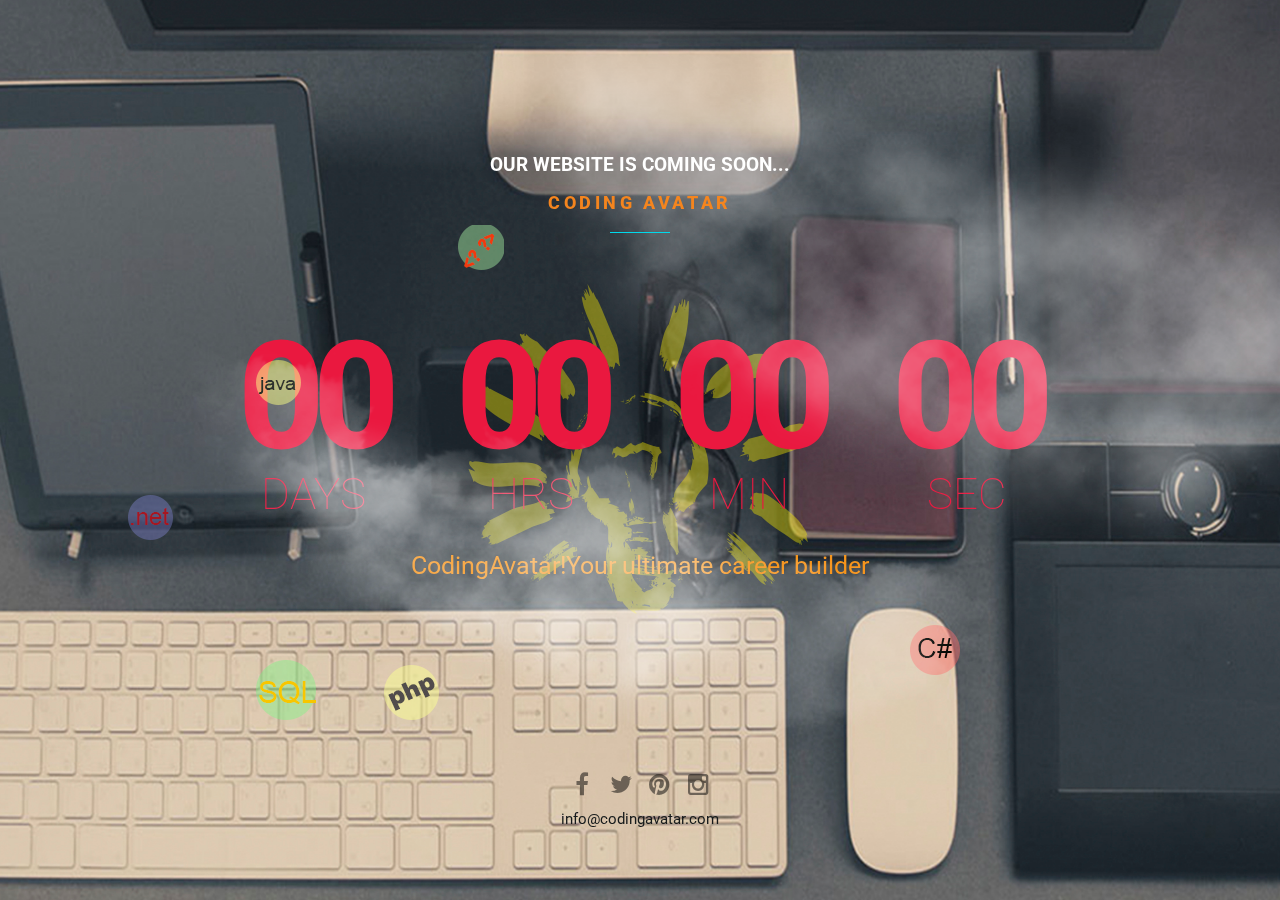
==== comming soon/index.html @ c929481c "init" ====
<!--[if IE 8 ]><html class="ie" xmlns="http://www.w3.org/1999/xhtml" xml:lang="en-US" lang="en-US"> <![endif]-->
<!--[if (gte IE 9)|!(IE)]><!-->
<!DOCTYPE html>
<html lang="en-US">
    <!--<![endif]-->

    <head>
        <meta charset="utf-8">
        <title>
            Welcome to codingavatar.com
        </title><!-- Behavioral Meta Data -->
        <meta content="yes" name="apple-mobile-web-app-capable">
        <meta content="width=device-width, initial-scale=1, maximum-scale=1, user-scalable=no" name="viewport"><!-- Core Meta Data -->
        <meta content="ThemeWagon" name="author">
        <meta content="The most spectacular coming soon template!" name="description">
        <meta content="Comming Soon, Responsive, Landing Page, One Page" name="keywords"><!-- Open Graph Meta Data -->
        <meta content="The most spectacular coming soon template!">
        <meta content="ThemeWagon">
        <meta content="ThemeWagon">
        <meta content="website">
        <meta content="index.html"><!-- Twitter Card Meta Data -->
        <meta content="summary" name="twitter:card">
        <meta content="@themewagon" name="twitter:site">
        <meta content="@themewagon" name="twitter:creator">
        <meta content="ThemeWagon" name="twitter:title">
        <meta content="Imminent - The most spectacular coming soon template!" name="twitter:description">

        <link href="favicon.png" rel="shortcut icon" type="image/png">

        <!--[if lt IE 9]>
            <script src="http://html5shim.googlecode.com/svn/trunk/html5.js"></script>
        <![endif]-->
        
        <!-- CSS -->
        <link href='http://fonts.googleapis.com/css?family=Roboto:400,100,900' rel='stylesheet' type='text/css'><!-- Styles -->
        <link href="css/loader.css" rel="stylesheet" type="text/css">
        <link href="css/normalize.css" rel="stylesheet" type="text/css">
        <link rel="stylesheet" href="css/font-awesome.min.css">
        <link href="css/style.css" rel="stylesheet" type="text/css">
        <!--[if lt IE 9]>
            <link rel="stylesheet" type="text/css" href="css/ie.css" />
        <![endif]-->
        <!-- Javascript -->

        <script src="js/jquery.js"></script>
    </head>
    <body>
        <div class="preloader">
            <div class="loading">
                <h2>
                    Loading...
                </h2>
                <span class="progress"></span>
            </div>
        </div>

        <div class="wrapper">
            <ul class="scene unselectable" data-friction-x="0.1" data-friction-y="0.1" data-scalar-x="25" data-scalar-y="15" id="scene">
                <li class="layer" data-depth="0.00">
                </li>
                <!-- BG -->

                <li class="layer" data-depth="0.10">
                    <div class="background">
                    </div>
                </li>

                <!-- Hero -->

                <li class="" data-depth="0.20">
                    <div class="title">
					 <h3 style="color:#FFF">OUR WEBSITE IS COMING SOON...</h3>
                        <h2 style="#C73C8F;">
                            Coding Avatar
                        </h2>
                        <span class="line"></span>
                    </div>
                </li>

                <li class="layer" data-depth="0.25">
                    <div class="sphere">
                        <img alt="sphere" src="images/sphere.png">
                    </div>
                </li>

                <li class="layer" data-depth="0.30">
                    <div class="hero">
                        <h1 id="countdown" style="colro:#000;">
                            CodingAvatar!Your ultimate  career builder   
                        </h1>

                        <p class="sub-title" style="colro:#000;">
                            CodingAvatar!Your ultimate  career builder  
                        </p>
                    </div>
                </li>
                <!-- Flakes -->

                <li class="layer" data-depth="0.40">
                    <div class="depth-1 flake1">
                        <img alt="flake" src="images/flakes/depth1/flakes1.png">
                    </div>

                    <div class="depth-1 flake2">
                        <img alt="flake" src="images/flakes/depth1/flakes2.png">
                    </div>

                    <div class="depth-1 flake3">
                        <img alt="flake" src="images/flakes/depth1/flakes3.png">
                    </div>

                    <div class="depth-1 flake4">
                        <img alt="flake" src="images/flakes/depth1/flakes4.png">
                    </div>
                </li>

                <li class="layer" data-depth="0.50">
                    <div class="depth-2 flake1">
                        <img alt="flake" src="images/flakes/depth2/flakes1.png">
                    </div>

                    <div class="depth-2 flake2">
                        <img alt="flake" src="images/flakes/depth2/flakes2.png">
                    </div>
                </li>

                <li class="layer" data-depth="0.60">
                    <div class="depth-3 flake1">
                        <img alt="flake" src="images/flakes/depth3/flakes1.png">
                    </div>

                    <div class="depth-3 flake2">
                        <img alt="flake" src="images/flakes/depth3/flakes2.png">
                    </div>

                    <div class="depth-3 flake3">
                        <img alt="flake" src="images/flakes/depth3/flakes3.png">
                    </div>

                    <div class="depth-3 flake4">
                        <img alt="flake" src="images/flakes/depth3/flakes4.png">
                    </div>
                </li>

                <li class="layer" data-depth="0.80">
                    <div class="depth-4">
                        <img alt="flake" src="images/flakes/depth4/flakes.png">
                    </div>
                </li>

                <li class="layer" data-depth="1.00">
                    <div class="depth-5">
                        <img alt="flake" src="images/flakes/depth5/flakes.png">
                    </div>
                </li>
                <!-- Contact -->

                <li class="layer" data-depth="0.20">
                    <div class="contact">
                        <ul class="icons">
                            <li>
                                <a class="behance" href="https://www.facebook.com/groups/inceptiondj.info/"><i class="fa fa-facebook"></i></a>
                            </li>

                            <li>
                                <a class="twitter" href="https://twitter.com/sazibpip"><i class="fa fa-twitter"></i></a>
                            </li>

                            <li>
                                <a class="dribbble" href="https://www.pinterest.com/digitalsazib_tk/"><i class="fa fa-pinterest"></i></a>
                            </li>
							
							<li>
                                <a class="dribbble" href="https://instagram.com/roktimsazib/"><i class="fa fa-instagram"></i></a>
                            </li>
                        </ul>
                        <a class="mail" href="mailto:info@codingavatar.com">info@codingavatar.com</a>
                    </div>
                </li>
            </ul>
        </div>

        <!-- Javascript -->
        <script src="js/plugins.js"></script> 
        <script src="js/jquery.countdown.min.js"></script> 
        <script src="js/main.js"></script>

    </body>
</html>
---- comming soon/css/loader.css ----
/* =Loader
-------------------------------------------------------------- */

.preloader {
	display: block;
    position: fixed;
    width: 100%;
    height: 100%;
    z-index: 9999;
    background: white;
    text-align: center;
}
.loading {
	overflow: hidden;
	position: absolute;
	top: 50%;
	margin-top: -12px;
	left: 50%;
	margin-left: -50px;
	width: 100px;
	height: 24px;
}

.progress {
	display: block;
	position: absolute;
	bottom: 0;
	overflow: hidden;
	width: 100px;
	height: 1px;
	left: -102px;
	background-color: #00d9ec;
	-webkit-animation: loader-anim 1s 0s infinite cubic-bezier(0.785, 0.135, 0.15, 0.86);
    -moz-animation: loader-anim 1s 0s infinite cubic-bezier(0.785, 0.135, 0.15, 0.86);
    animation: loader-anim 1s 0s infinite cubic-bezier(0.785, 0.135, 0.15, 0.86)
}

@-webkit-keyframes loader-anim {
    0% {
        left: -102px
    }

    100% {
        left: 102px
    }
}

@-moz-keyframes loader-anim {
    0% {
        left: -102px
    }

    100% {
        left: 102px
    }
}

@keyframes loader-anim {
    0% {
        left: -102px
    }

    100% {
        left: 102px
    }
}
---- comming soon/css/style.css ----
/*
Imminent - Coming Soon Template by codingavatar
Version: 1.0
Author: RoktimSazib
Author URI: http://www.codingavatar.com
*/


/* =Common Styles
-------------------------------------------------------------- */

*,
*:before,
*:after {
  -webkit-box-sizing: border-box;
  -moz-box-sizing: border-box;
  box-sizing: border-box;
}

html {
  -webkit-tap-highlight-color: rgba(0, 0, 0, 0);
}

input,
button,
select,
textarea {
  font-family: inherit;
  font-size: inherit;
  line-height: inherit;
}

img {
  vertical-align: middle;
  max-width: 100%;
  height: auto;
}

body {
	background: #fff;
	color: #F7951C;
	font-family: 'Roboto', sans-serif;
	-webkit-font-smoothing: antialiased;
	-webkit-text-size-adjust: 100%;
}

section { overflow: hidden; }
::selection { background: #F7951C; color: #fff; }
::-moz-selection { background: #F7951C; color: #fff; }


/* =Typography
-------------------------------------------------------------- */
h1, h2 { margin: 0; }

h1 {
	font-size: 80px;
	font-weight: 800;
	line-height: 80px;
	letter-spacing: -0.08em;
	color: #EA183F; 
}

h2 {
	font-size: 18px;
	font-weight: 800;
	line-height: 1em;
	letter-spacing: 0.2em;
	text-transform: uppercase;
	color: #F5851E;
}

#countdown div span {
	display:block;
	font-size: 50px;
	line-height: 50px;
	letter-spacing: initial;
	font-weight: 100;
	text-transform: uppercase;
}

#countdown div {
	display:inline-block;
    margin: 0 34px;
}

.sub-title {
	font-size: 18px;
	margin-top: 5px;
	margin-bottom: 0px;
}


/* =Content Styles
-------------------------------------------------------------- */

.wrapper {
  text-align: center;		
  position: absolute;
  overflow: hidden;
  display: table-cell;
  height: 100%;
  width: 100%;
  left: 0;
  top: 0;
}

.scene,
.layer {
  display: block;
  height: 100%;
  width: 100%;
  padding: 0;
  margin: 0;
}

.scene {
  position: relative;
  overflow: hidden;
}

.layer { position: absolute; }

.layer div {
  -webkit-transform: translate3d(0,0,0);
  -moz-transform: translate3d(0,0,0);
  transform: translate3d(0,0,0);
  -webkit-transform-style: preserve-3d;
  -moz-transform-style: preserve-3d;
  transform-style: preserve-3d;
  -webkit-backface-visibility: hidden;
  -moz-backface-visibility: hidden;
  backface-visibility: hidden;
}


/* Background */
.background {
  background: url(../images/background.jpg) no-repeat 50% 100%;
  bottom: -20px;
  background-size: cover;
  position: absolute;
  width: 110%;
  left: -5%;
  top: -5%;
}


.sphere img{
	-webkit-transform: scale(0.7);
	-moz-transform: scale(0.7);
	-ms-transform: scale(0.7,0.7);
	transform: scale(0.7);
}

/* Text */
.title {
	display: block;
	text-align: center;
	width: 100%;
	position: absolute;
	z-index: 2;
	top: 10%;
}

.line {
	display: block;
	margin: 0 auto;
	width: 60px;
	height: 1px;
	background: #00d9ec;
	margin-top: 10px;
}

.contact {
	display: block;
	width: 100%;
	position: absolute;
	z-index: 2;
	text-align: center;
	bottom: 5%;
}

.contact .icons {
	margin: 0;
	padding: 0;
	margin-bottom: 18px;
	text-align: center;
	list-style: none;
	list-style-type: none;
}

.contact .icons li {
	display: inline-block;
	margin-right: 10px;
}

.contact .icons li:last-of-type { margin-right: 0px; }

.contact .icons li a {
	display: block;
	width: 25px;
	height: 25px;
	opacity: .5;
	-webkit-transition: opacity 0.3s;
	-moz-transition: opacity 0.3s;
	transition: opacity 0.3s;
	color: black;
	font-size: 24px;
}


.contact .icons li a:hover {
	opacity: 1;
	-webkit-transition: opacity 0.3s;
	-moz-transition: opacity 0.3s;
	transition: opacity 0.3s;
}

.contact a.mail {
	text-decoration: none;
	color: #161a1b;
	padding-bottom: 8px;
	font-size: 15px;
}

.contact a.mail::after {
	position: absolute;
	top: 100%;
	left: 50%;
	width: 125px;
	margin-left: -60px;
	margin-top: 10px;
	height: 1px;
	background: #666666;
	content: '';
	opacity: 0;
	-webkit-transition: opacity 0.3s, -webkit-transform 0.3s;
	-moz-transition: opacity 0.3s, -moz-transform 0.3s;
	transition: opacity 0.3s, transform 0.3s;
	-webkit-transform: translateY(10px);
	-moz-transform: translateY(10px);
	transform: translateY(10px);
}

.contact a.mail:hover::after, .contact a.mail:focus::after {
	opacity: 1;
	-webkit-transform: translateY(0px);
	-moz-transform: translateY(0px);
	transform: translateY(0px);
}

/* Flakes Sizing */
.depth-5 img, .depth-4 img, .depth-3 img, .depth-2 img, .depth-1 img {
	-webkit-transform: scale(0.6);
	-moz-transform: scale(0.6);
	-ms-transform: scale(0.6,0.6);
	transform: scale(0.6);
}

/* Flakes Positioning */
.depth-5 {
	position: absolute;
	right: -100%;
	top: -24%;
}

.depth-4 {
	position: absolute;
	left: -10%;
	top: 37%;
 }

.depth-3.flake1 {
	display: none;
}

.depth-3.flake2 {
	position: absolute;
	right: 16%;
	bottom: 20%;
}

.depth-3.flake3 {
	position: absolute;
	left: 10%;
	bottom: 16%;
}

.depth-3.flake4 {
	display: none;
}

.depth-2.flake1 { 
	display: none;
}

.depth-2.flake2 {
	display: none;
}

.depth-1.flake1 {
	display: none;
}

.depth-1.flake2 { 
	position: absolute;
	right: 40%;
	top: 50%;
}

.depth-1.flake3 { 
	display: none;
}

.depth-1.flake4 { 
	position: absolute;
	right: 0;
	top: 0;
}


/* =Responsive Styles
-------------------------------------------------------------- */

/* Landscape Phone */
@media all and (min-width: 400px) {
	/* HERO */
	h1 { font-size: 40px; line-height: 40px; }
	#countdown div span {font-size: 24px; line-height: 34px;}
	.sub-title { font-size: ; line-height: ; margin-top: 10px; }
	/* TITLE & CONTACT */
	.title { top: 15%;}
	.contact .icons { margin-bottom: 0px; }
	/* SIZES */
	.sphere img{
		-webkit-transform: scale(0.6);
		-moz-transform: scale(0.6);
		-ms-transform: scale(0.6,0.6);
		transform: scale(0.6);
	}
	/* POSITIONING */
	.depth-5 {
		position: absolute;
		right: -50%;
		top: -50%;
	}

	.depth-4 {
		left: -4%;
		top: 20%;
	 }

	.depth-3.flake1 {
		display: none;
	}

	.depth-3.flake2 {
		position: absolute;
		right: 16%;
		bottom: 20%;
	}

	.depth-3.flake3 {
		position: absolute;
		left: 10%;
		bottom: 16%;
	}

	.depth-3.flake4 {
		display: none;
	}

	.depth-2.flake1 { 
		display: none;
	}

	.depth-2.flake2 {
		display: none;
	}

	.depth-1.flake1 {
		display: none;
	}

	.depth-1.flake2 { 
		position: absolute;
		right: 40%;
		top: 40%;
	}

	.depth-1.flake3 { 
		display: none;
	}

	.depth-1.flake4 { 
		position: absolute;
		right: 0;
		top: 0;
	}
}

/* Tablet Portrait */
@media all and (min-width: 700px) {
	/* HERO */
	h1 { font-size: 90px; line-height: 90px; }
	.sub-title { font-size: 20px; line-height: 20px; margin-top: 10px; }
	/* TITLE & CONTACT */
	.title { top: 18%;}
	.line { margin-top: 20px; }
	.contact { bottom: 10%; }
	.contact .icons { margin-bottom: 12px; }
	/* SIZES */
	.sphere img{
		-webkit-transform: scale(1);
		-moz-transform: scale(1);
		-ms-transform: scale(1,1);
		transform: scale(1);
	}
	.depth-5 img, .depth-4 img, .depth-3 img, .depth-2 img, .depth-1 img {
		-webkit-transform: scale(0.8);
		-moz-transform: scale(0.8);
		-ms-transform: scale(0.8,0.8);
		transform: scale(0.8);
	}
	/* POSITIONING */
	.depth-5 {
		right: -25%;
		top: 3%;
	}

	.depth-4 {
		left: -3%;
		top: 15%;
	 }

	.depth-3.flake1 {
		display: none;
	}

	.depth-3.flake2 {
		right: 25%;
		bottom: 25%;
	}

	.depth-3.flake3 {
		left: 20%;
		bottom: 20%;
	}

	.depth-3.flake4 {
		display: block;
		position: absolute;
		left: 10%;
		bottom: 40%;
	}

	.depth-2.flake1 {
		display: none;
	}

	.depth-2.flake2 {
		display: none;
	}

	.depth-1.flake1 {
		display: none;
	}

	.depth-1.flake2 { 
		display: block;
		left: 15%;
		top: 25%;
	}

	.depth-1.flake3 { 
		display: none;
	}

	.depth-1.flake4 { 
		display: none;
	}
	
}

@media all and (min-width: 900px) {
	/* HERO */
	h1 { font-size: 120px; line-height: 120px; }

	#countdown div span {font-size: 34px; line-height: 34px;}
	
	.sub-title { font-size: 20px; line-height: 20px; margin-top: 20px; }
	/* TITLE & CONTACT */
	.title { top: 15%;}
	.contact { bottom: 8%; }
	.contact .icons { margin-bottom: 12px; }
	/* SIZES */
	.sphere img{
		-webkit-transform: scale(1);
		-moz-transform: scale(1);
		-ms-transform: scale(1,1);
		transform: scale(1);
	}
	.depth-5 img, .depth-4 img, .depth-3 img, .depth-2 img, .depth-1 img {
		-webkit-transform: scale(0.8);
		-moz-transform: scale(0.8);
		-ms-transform: scale(0.8,0.8);
		transform: scale(0.8);
	}
	/* POSITIONING */
	.depth-5 {
		right: -25%;
		top: 3%;
	}

	.depth-4 {
		left: -3%;
		top: 15%;
	 }

	.depth-3.flake1 {
		display: none;
	}

	.depth-3.flake2 {
		right: 25%;
		bottom: 25%;
	}

	.depth-3.flake3 {
		left: 20%;
		bottom: 20%;
	}

	.depth-3.flake4 {
		display: block;
		position: absolute;
		left: 10%;
		bottom: 40%;
	}

	.depth-2.flake1 {
		display: none;
	}

	.depth-2.flake2 {
		display: none;
	}

	.depth-1.flake1 {
		display: none;
	}

	.depth-1.flake2 { 
		display: block;
		left: 15%;
		top: 25%;
	}

	.depth-1.flake3 { 
		display: none;
	}

	.depth-1.flake4 { 
		display: none;
	}
}

@media all and (min-width: 1200px) {
	/* HERO */
	h1 { font-size: 150px; line-height: 150px; }
	#countdown div span {font-size: 44px; line-height: 44px;}
	.sub-title { font-size: 25px; line-height: 25px; margin-top: 20px; }
	/* SIZES */
	.sphere img{
		-webkit-transform: scale(1);
		-moz-transform: scale(1);
		-ms-transform: scale(1,1);
		transform: scale(1);
	}
	.depth-5 img, .depth-4 img, .depth-3 img, .depth-2 img, .depth-1 img {
		-webkit-transform: scale(1);
		-moz-transform: scale(1);
		-ms-transform: scale(1,1);
		transform: scale(1);
	}
	/* POSITIONING */
	.depth-5 {
		right: -10%;
		top: -10%;
		-webkit-animation: wave 9s 0.1s infinite linear;
		-moz-animation: wave 9s 0.1s infinite linear;
		animation: wave 9s 0.1s infinite linear;
	}

	.depth-4 {
		left: -3%;
		top: 15%;
		-webkit-animation: wave 7s 0.1s infinite linear;
		-moz-animation: wave 7s 0.1s infinite linear;
		animation: wave 7s 0.1s infinite linear;
	 }


	.depth-3 {
		-webkit-animation: wave 6s 0.1s infinite linear;
		-moz-animation: wave 6s 0.1s infinite linear;
		animation: wave 6s 0.1s infinite linear;
	}

	.depth-3.flake1 {
		display: block;
		position: absolute;
		left: 20%;
		top: 40%;
	}

	.depth-3.flake2 {
		right: 25%;
		bottom: 25%;
	}

	.depth-3.flake3 {
		left: 20%;
		bottom: 20%;
	}

	.depth-3.flake4 {
		display: block;
		position: absolute;
		left: 10%;
		bottom: 40%;
	}

	.depth-2 {
		-webkit-animation: wave 5s 0.1s infinite linear;
		-moz-animation: wave 5s 0.1s infinite linear;
		animation: wave 5s 0.1s infinite linear;
	}

	.depth-2.flake1 { 
		display: block;
		position: absolute;
		right: 40%;
		top: 40%;
	}

	.depth-2.flake2 { 
		display: none;
	}

	.depth-1 {
		-webkit-animation: wave 4s 0.1s infinite linear;
		-moz-animation: wave 4s 0.1s infinite linear;
		animation: wave 4s 0.1s infinite linear;
	}

	.depth-1.flake1 {
		display: block;
		position: absolute;
		left: 30%;
		bottom: 20%;
	}

	.depth-1.flake2 { 
		display: block;
		left: 15%;
		top: 25%;
	}

	.depth-1.flake3 { 
		display: none;
	}

	.depth-1.flake4 { 
		display: none;
	}
}

@media all and (min-width: 1400px) {
	/* HERO */
	h1 { font-size: 160px; line-height: 160px; }
	.sub-title { font-size: 25px; line-height: 25px; margin-top: 20px; }
	/* POSITIONING */
	.depth-5 {
		right: -10%;
		top: -5%;
	}

	.depth-4 {
		left: -3%;
		top: 15%;
	 }

	.depth-3.flake1 {
		display: block;
		position: absolute;
		left: 20%;
		top: 40%;
	}

	.depth-3.flake2 {
		right: 25%;
		bottom: 25%;
	}

	.depth-3.flake3 {
		left: 40%;
		bottom: 20%;
	}

	.depth-3.flake4 {
		display: block;
		position: absolute;
		left: 10%;
		bottom: 40%;
	}

	.depth-2.flake1 { 
		display: block;
		position: absolute;
		right: 40%;
		top: 40%;
	}

	.depth-2.flake2 { 
		display: none;
	}

	.depth-1.flake1 {
		display: block;
		position: absolute;
		left: 30%;
		bottom: 30%;
	}

	.depth-1.flake2 { 
		display: block;
		left: 15%;
		top: 25%;
	}

	.depth-1.flake3 { 
		display: block;
		position: absolute;
		bottom: 20%;
		right: 40%;
	}

	.depth-1.flake4 { 
		display: block;
		right: 40%;
		top: 25%;
	}
}

@media all and (min-width: 1600px) {
	/* HERO */
	h1 { font-size: 180px; line-height: 180px; }
	#countdown div span {font-size: 54px; line-height: 54px;}
	.sub-title { font-size: 25px; line-height: 25px; margin-top: 25px; }
}


@media all and (min-width: 1920px) {
	/* HERO */
	h1 { font-size: 200px; line-height: 200px; }
	.sub-title { font-size: 30px; line-height: 30px; margin-top: 30px; }
	/* POSITIONING */
	.depth-5 {
		right: -10%;
		top: 5%;
	}

	.depth-4 {
		left: 3%;
		top: 15%;
	 }

	.depth-3.flake1 {
		display: block;
		position: absolute;
		left: 20%;
		top: 40%;
	}

	.depth-3.flake2 {
		right: 25%;
		bottom: 25%;
	}

	.depth-3.flake3 {
		left: 40%;
		bottom: 20%;
	}

	.depth-3.flake4 {
		display: block;
		position: absolute;
		left: 10%;
		bottom: 40%;
	}

	.depth-2.flake1 { 
		display: block;
		position: absolute;
		right: 40%;
		top: 40%;
	}

	.depth-2.flake2 { 
		display: none;
	}

	.depth-1.flake1 {
		display: block;
		position: absolute;
		left: 30%;
		bottom: 30%;
	}

	.depth-1.flake2 { 
		display: block;
		left: 20%;
		top: 30%;
	}

	.depth-1.flake3 { 
		display: block;
		position: absolute;
		bottom: 30%;
		right: 40%;
	}

	.depth-1.flake4 { 
		display: block;
		right: 40%;
		top: 25%;
	}
}

/* =Animation
-------------------------------------------------------------- */

@-webkit-keyframes wave {
  0% {
    -webkit-transform: rotateZ(0deg) translate3d(0,10%,0) rotateZ(0deg);
    -moz-transform: rotateZ(0deg) translate3d(0,10%,0) rotateZ(0deg);
    transform: rotateZ(0deg) translate3d(0,10%,0) rotateZ(0deg);
  }

  100% {
    -webkit-transform: rotateZ(360deg) translate3d(0,10%,0) rotateZ(-360deg);
    -moz-transform: rotateZ(360deg) translate3d(0,10%,0) rotateZ(-360deg);
    transform: rotateZ(360deg) translate3d(0,10%,0) rotateZ(-360deg);
  }
}

@-moz-keyframes wave {
  0% {
    -webkit-transform: rotateZ(0deg) translate3d(0,10%,0) rotateZ(0deg);
    -moz-transform: rotateZ(0deg) translate3d(0,10%,0) rotateZ(0deg);
    transform: rotateZ(0deg) translate3d(0,10%,0) rotateZ(0deg);
  }

  100% {
    -webkit-transform: rotateZ(360deg) translate3d(0,10%,0) rotateZ(-360deg);
    -moz-transform: rotateZ(360deg) translate3d(0,10%,0) rotateZ(-360deg);
    transform: rotateZ(360deg) translate3d(0,10%,0) rotateZ(-360deg);
  }
}

@-ms-keyframes wave {
  0% {
    -webkit-transform: rotateZ(0deg) translate3d(0,10%,0) rotateZ(0deg);
    -moz-transform: rotateZ(0deg) translate3d(0,10%,0) rotateZ(0deg);
    transform: rotateZ(0deg) translate3d(0,10%,0) rotateZ(0deg);
  }

  100% {
    -webkit-transform: rotateZ(360deg) translate3d(0,10%,0) rotateZ(-360deg);
    -moz-transform: rotateZ(360deg) translate3d(0,10%,0) rotateZ(-360deg);
    transform: rotateZ(360deg) translate3d(0,10%,0) rotateZ(-360deg);
  }
}

@keyframes wave {
  0% {
    -webkit-transform: rotateZ(0deg) translate3d(0,10%,0) rotateZ(0deg);
    -moz-transform: rotateZ(0deg) translate3d(0,10%,0) rotateZ(0deg);
    transform: rotateZ(0deg) translate3d(0,10%,0) rotateZ(0deg);
  }

  100% {
    -webkit-transform: rotateZ(360deg) translate3d(0,10%,0) rotateZ(-360deg);
    -moz-transform: rotateZ(360deg) translate3d(0,10%,0) rotateZ(-360deg);
    transform: rotateZ(360deg) translate3d(0,10%,0) rotateZ(-360deg);
  }
}


/* =404
-------------------------------------------------------------- */

.snap {
	display: block;
	position: absolute;
	top: 0;
	left: 0;
	width: 100%;
	height: 100%;
	background: url(../images/404-background.jpg) no-repeat center;
	background-size: cover;
	text-align: center;
}

.snap .line { margin-bottom: 70px; }

.button {
	display: inline-block;
	margin-top: 80px;
	text-decoration: none;
	font-size: 9px;
	font-weight: 700;
	line-height: 1em;
	letter-spacing: 0.2em;
	text-transform: uppercase;
	color: #161a1b;
	background: transparent;
	border: 1px solid rgb(23,26,28);
	border: 1px solid rgba(23,26,28,.3);
	-webkit-border-radius: 10px;
	-moz-border-radius: 10px;
	border-radius: 4px;
	padding: 15px 25px;
	-webkit-transition: all 0.3s;
	-moz-transition: all 0.3s;
	transition: all 0.3s;
}

.button:hover {
	background: rgb(23,26,28);
	color: #fff;
	border: 1px solid rgb(23,26,28);
	-webkit-transition: all 0.3s;
	-moz-transition: all 0.3s;
	transition: all 0.3s;
}


@media all and (min-width: 700px) {
	.button {
		font-size: 12px;
		border-radius: 10px;
		padding: 25px 45px;
	}
}
---- comming soon/css/ie.css ----
.contact a.mail:hover {
	text-decoration: underline;
}


.contact .icons li a:hover {
	border-bottom: 5px solid transparent;
}

/* HERO */
h1 { font-size: 120px; line-height: 120px; }
.sub-title { font-size: 20px; line-height: 20px; margin-top: 20px; }
/* TITLE & CONTACT */
.title { top: 15%;}
.contact { bottom: 8%; }
.contact .icons { margin-bottom: 12px; }
/* SIZES */
.sphere img{
	-webkit-transform: scale(1);
	-moz-transform: scale(1);
	transform: scale(1);
}
.depth-5 img, .depth-4 img, .depth-3 img, .depth-2 img, .depth-1 img {
	-webkit-transform: scale(0.8);
	-moz-transform: scale(0.8);
	transform: scale(0.8);
}
/* POSITIONING */
.depth-5 {
	right: -25%;
	top: 3%;
}

.depth-4 {
	left: -3%;
	top: 15%;
 }

.depth-3.flake1 {
	display: none;
}

.depth-3.flake2 {
	right: 25%;
	bottom: 25%;
}

.depth-3.flake3 {
	left: 20%;
	bottom: 20%;
}

.depth-3.flake4 {
	display: block;
	position: absolute;
	left: 10%;
	bottom: 40%;
}

.depth-2.flake1 {
	display: none;
}

.depth-2.flake2 {
	display: none;
}

.depth-1.flake1 {
	display: none;
}

.depth-1.flake2 { 
	display: block;
	left: 15%;
	top: 25%;
}

.depth-1.flake3 { 
	display: none;
}

.depth-1.flake4 { 
	display: none;
}
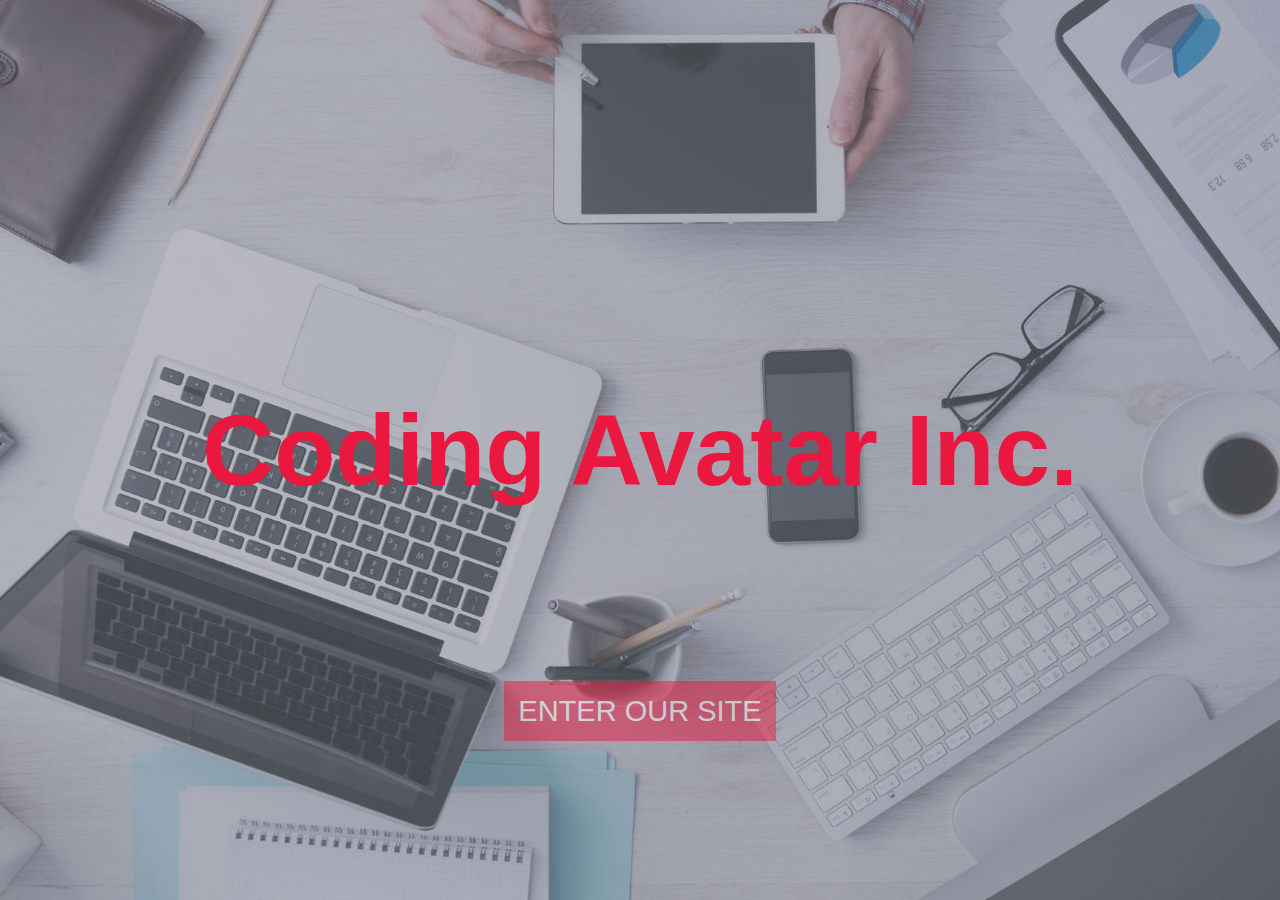
==== commit 9523564f: "Header Title and button add" ====
--- a/comming soon/index.html
+++ b/comming soon/index.html
@@ -3,30 +3,19 @@
 <!DOCTYPE html>
 <html lang="en-US">
     <!--<![endif]-->
-
     <head>
         <meta charset="utf-8">
         <title>
-            Welcome to codingavatar.com
-        </title><!-- Behavioral Meta Data -->
+            Welcome to CodingAvatar Inc. 
+			</title><!-- Behavioral Meta Data -->
         <meta content="yes" name="apple-mobile-web-app-capable">
         <meta content="width=device-width, initial-scale=1, maximum-scale=1, user-scalable=no" name="viewport"><!-- Core Meta Data -->
-        <meta content="ThemeWagon" name="author">
-        <meta content="The most spectacular coming soon template!" name="description">
+        <meta content="codingavatar Inc." name="roktimsazib">
+        <meta content="online software company in Bangladesh" name="codingavatar inc is a online software company for international market please ">
         <meta content="Comming Soon, Responsive, Landing Page, One Page" name="keywords"><!-- Open Graph Meta Data -->
-        <meta content="The most spectacular coming soon template!">
-        <meta content="ThemeWagon">
-        <meta content="ThemeWagon">
-        <meta content="website">
+        <meta content="On-line software company,virtual office desk,responsive design studio,android apps studio ">
         <meta content="index.html"><!-- Twitter Card Meta Data -->
-        <meta content="summary" name="twitter:card">
-        <meta content="@themewagon" name="twitter:site">
-        <meta content="@themewagon" name="twitter:creator">
-        <meta content="ThemeWagon" name="twitter:title">
-        <meta content="Imminent - The most spectacular coming soon template!" name="twitter:description">
-
-        <link href="favicon.png" rel="shortcut icon" type="image/png">
-
+		 <link rel="icon" href="images/fav.ico" type="image/ico" sizes="16x16"> 
         <!--[if lt IE 9]>
             <script src="http://html5shim.googlecode.com/svn/trunk/html5.js"></script>
         <![endif]-->
@@ -59,103 +48,40 @@
                 <li class="layer" data-depth="0.00">
                 </li>
                 <!-- BG -->
-
                 <li class="layer" data-depth="0.10">
                     <div class="background">
                     </div>
-                </li>
+                </li> 
+                <div class="layer" >
+                    <div class="hero">
+                     <h1 id="" style="colro:#000; font-size:100px !important ;font-weight:700;">
+                            Coding Avatar Inc.
+                        </h1>
+                    </div>
+                </div>
+				
+				<li class="layer" data-depth="0.20">
+                    <div class="contact">
+                        <ul class="icons">
+                            <li>
+                                <a class="behance" href="https://www.facebook.com/groups/inceptiondj.info/">Enter Our Site</a>
+                            </li>
 
-                <!-- Hero -->
-
-                <li class="" data-depth="0.20">
-                    <div class="title">
-					 <h3 style="color:#FFF">OUR WEBSITE IS COMING SOON...</h3>
-                        <h2 style="#C73C8F;">
-                            Coding Avatar
-                        </h2>
-                        <span class="line"></span>
+                            <!--<li>
+                                  <a class="behance" href="https://www.facebook.com/groups/inceptiondj.info/">Enter Our Site</a>
+                            </li>-->
+                        </ul>
                     </div>
                 </li>
-
-                <li class="layer" data-depth="0.25">
-                    <div class="sphere">
-                        <img alt="sphere" src="images/sphere.png">
-                    </div>
-                </li>
-
-                <li class="layer" data-depth="0.30">
-                    <div class="hero">
-                        <h1 id="countdown" style="colro:#000;">
-                            CodingAvatar!Your ultimate  career builder   
-                        </h1>
-
-                        <p class="sub-title" style="colro:#000;">
-                            CodingAvatar!Your ultimate  career builder  
-                        </p>
-                    </div>
-                </li>
-                <!-- Flakes -->
-
-                <li class="layer" data-depth="0.40">
-                    <div class="depth-1 flake1">
-                        <img alt="flake" src="images/flakes/depth1/flakes1.png">
-                    </div>
-
-                    <div class="depth-1 flake2">
-                        <img alt="flake" src="images/flakes/depth1/flakes2.png">
-                    </div>
-
-                    <div class="depth-1 flake3">
-                        <img alt="flake" src="images/flakes/depth1/flakes3.png">
-                    </div>
-
-                    <div class="depth-1 flake4">
-                        <img alt="flake" src="images/flakes/depth1/flakes4.png">
-                    </div>
-                </li>
-
-                <li class="layer" data-depth="0.50">
-                    <div class="depth-2 flake1">
-                        <img alt="flake" src="images/flakes/depth2/flakes1.png">
-                    </div>
-
-                    <div class="depth-2 flake2">
-                        <img alt="flake" src="images/flakes/depth2/flakes2.png">
-                    </div>
-                </li>
-
-                <li class="layer" data-depth="0.60">
-                    <div class="depth-3 flake1">
-                        <img alt="flake" src="images/flakes/depth3/flakes1.png">
-                    </div>
-
-                    <div class="depth-3 flake2">
-                        <img alt="flake" src="images/flakes/depth3/flakes2.png">
-                    </div>
-
-                    <div class="depth-3 flake3">
-                        <img alt="flake" src="images/flakes/depth3/flakes3.png">
-                    </div>
-
-                    <div class="depth-3 flake4">
-                        <img alt="flake" src="images/flakes/depth3/flakes4.png">
-                    </div>
-                </li>
-
-                <li class="layer" data-depth="0.80">
-                    <div class="depth-4">
-                        <img alt="flake" src="images/flakes/depth4/flakes.png">
-                    </div>
-                </li>
-
-                <li class="layer" data-depth="1.00">
-                    <div class="depth-5">
-                        <img alt="flake" src="images/flakes/depth5/flakes.png">
-                    </div>
-                </li>
-                <!-- Contact -->
-
-                <li class="layer" data-depth="0.20">
+				
+				
+				
+				
+				
+				
+				
+				
+                <!--<li class="layer" data-depth="0.20">
                     <div class="contact">
                         <ul class="icons">
                             <li>
@@ -174,15 +100,14 @@
                                 <a class="dribbble" href="https://instagram.com/roktimsazib/"><i class="fa fa-instagram"></i></a>
                             </li>
                         </ul>
-                        <a class="mail" href="mailto:info@codingavatar.com">info@codingavatar.com</a>
                     </div>
-                </li>
+                </li>-->
             </ul>
         </div>
 
         <!-- Javascript -->
         <script src="js/plugins.js"></script> 
-        <script src="js/jquery.countdown.min.js"></script> 
+        <!--<script src="js/jquery.countdown.min.js"></script> -->
         <script src="js/main.js"></script>
 
     </body>
--- a/comming soon/css/style.css
+++ b/comming soon/css/style.css
@@ -39,9 +39,9 @@
 body {
 	background: #fff;
 	color: #F7951C;
-	font-family: 'Roboto', sans-serif;
+	font-family: 'arial', sans-serif;
 	-webkit-font-smoothing: antialiased;
-	-webkit-text-size-adjust: 100%;
+	-webkit-text-size-adjust: 50%;
 }
 
 section { overflow: hidden; }
@@ -54,11 +54,10 @@
 h1, h2 { margin: 0; }
 
 h1 {
-	font-size: 80px;
-	font-weight: 800;
-	line-height: 80px;
-	letter-spacing: -0.08em;
-	color: #EA183F; 
+	font-size: 200px;
+	font-weight: 200;
+	line-height: 500px;
+	color:#EA183F;
 }
 
 h2 {
@@ -67,12 +66,14 @@
 	line-height: 1em;
 	letter-spacing: 0.2em;
 	text-transform: uppercase;
-	color: #F5851E;
+
+
+	
 }
 
 #countdown div span {
 	display:block;
-	font-size: 50px;
+	font-size: 20px;
 	line-height: 50px;
 	letter-spacing: initial;
 	font-weight: 100;
@@ -197,16 +198,19 @@
 
 .contact .icons li:last-of-type { margin-right: 0px; }
 
+
+
 .contact .icons li a {
-	display: block;
-	width: 25px;
-	height: 25px;
-	opacity: .5;
-	-webkit-transition: opacity 0.3s;
-	-moz-transition: opacity 0.3s;
-	transition: opacity 0.3s;
-	color: black;
-	font-size: 24px;
+	font-size: 29px;
+	opacity: 0.5;
+	transition: opacity 0.3s ease 0s;
+	width: 364px;
+	text-transform: uppercase;
+	text-decoration: none;
+	border: 2px solid #EA183F;
+	padding: 12px;
+	background-color: #EA183F;
+	color:#FFF;
 }
 
 
@@ -493,7 +497,7 @@
 	/* TITLE & CONTACT */
 	.title { top: 15%;}
 	.contact { bottom: 8%; }
-	.contact .icons { margin-bottom: 12px; }
+	.contact .icons { margin-bottom: 100px; }
 	/* SIZES */
 	.sphere img{
 		-webkit-transform: scale(1);
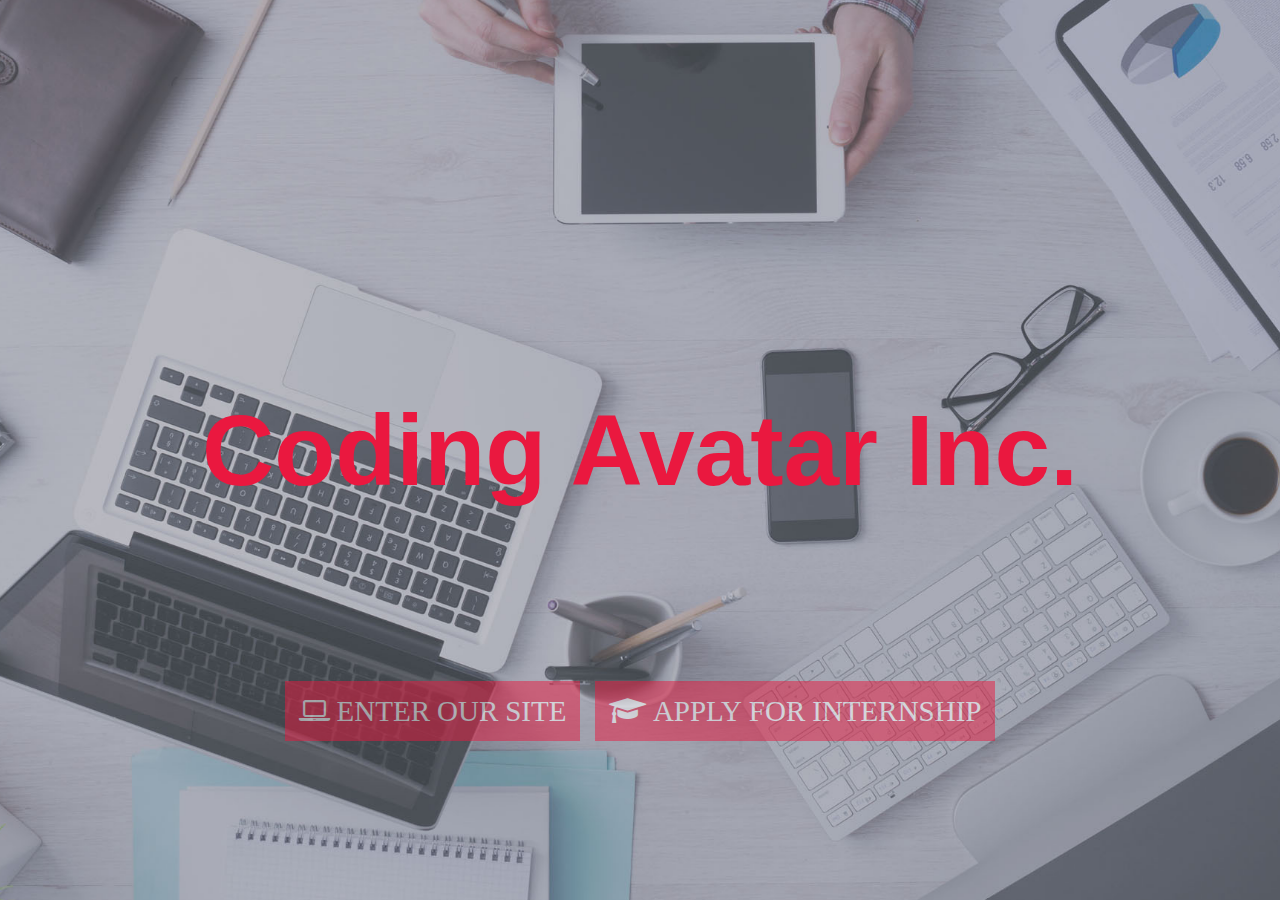
==== commit 5ea4d3a0: "Homepage design Done" ====
--- a/comming soon/index.html
+++ b/comming soon/index.html
@@ -64,12 +64,12 @@
                     <div class="contact">
                         <ul class="icons">
                             <li>
-                                <a class="behance" href="https://www.facebook.com/groups/inceptiondj.info/">Enter Our Site</a>
+                                <a class="behance" href="https://www.facebook.com/groups/inceptiondj.info/"><i class="fa fa-laptop">     Enter Our Site</i></a>
+                            </li>  
+							<li>
+                                <a class="behance" href="https://www.facebook.com/groups/inceptiondj.info/"><i class="fa fa-graduation-cap">     Apply For Internship</i></a>
                             </li>
 
-                            <!--<li>
-                                  <a class="behance" href="https://www.facebook.com/groups/inceptiondj.info/">Enter Our Site</a>
-                            </li>-->
                         </ul>
                     </div>
                 </li>
@@ -105,6 +105,7 @@
             </ul>
         </div>
 
+
         <!-- Javascript -->
         <script src="js/plugins.js"></script> 
         <!--<script src="js/jquery.countdown.min.js"></script> -->
--- a/comming soon/css/style.css
+++ b/comming soon/css/style.css
@@ -211,6 +211,7 @@
 	padding: 12px;
 	background-color: #EA183F;
 	color:#FFF;
+
 }
 
 
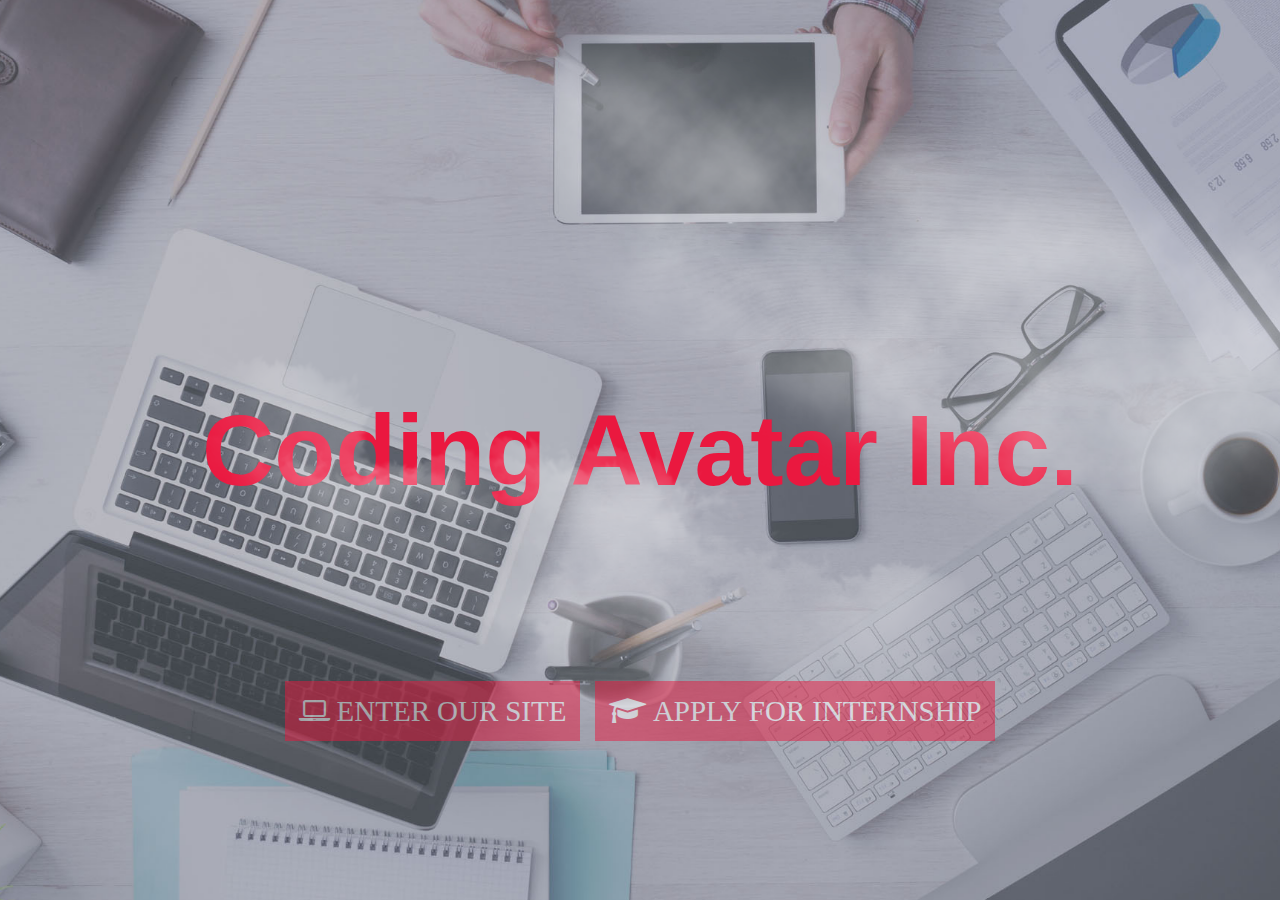
==== commit 012a10a4: "homepage cloud add" ====
--- a/comming soon/index.html
+++ b/comming soon/index.html
@@ -60,6 +60,64 @@
                     </div>
                 </div>
 				
+				   <li class="layer" data-depth="0.40">
+                    <div class="depth-1 flake1">
+                       
+                    </div>
+
+                    <div class="depth-1 flake2">
+                        
+                    </div>
+
+                    <div class="depth-1 flake3">
+                        
+                    </div>
+
+                    <div class="depth-1 flake4">
+                       
+                    </div>
+                </li>
+
+                <li class="layer" data-depth="0.50">
+                    <div class="depth-2 flake1">
+                        
+                    </div>
+
+                    <div class="depth-2 flake2">
+                
+                    </div>
+                </li>
+
+                <li class="layer" data-depth="0.60">
+                    <div class="depth-3 flake1">
+                       
+                    </div>
+
+                    <div class="depth-3 flake2">
+                      
+                    </div>
+
+                    <div class="depth-3 flake3">
+                        
+                    </div>
+
+                    <div class="depth-3 flake4">
+                        
+                    </div>
+                </li>
+
+                <li class="layer" data-depth="0.80">
+                    <div class="depth-4">
+                        <img  src="images/flakes/depth4/flakes.png">
+                    </div>
+                </li>
+
+                <li class="layer" data-depth="1.00">
+                    <div class="depth-5">
+                        <img  src="images/flakes/depth5/flakes.png">
+                    </div>
+                </li>
+				
 				<li class="layer" data-depth="0.20">
                     <div class="contact">
                         <ul class="icons">
@@ -74,34 +132,7 @@
                     </div>
                 </li>
 				
-				
-				
-				
-				
-				
-				
-				
-                <!--<li class="layer" data-depth="0.20">
-                    <div class="contact">
-                        <ul class="icons">
-                            <li>
-                                <a class="behance" href="https://www.facebook.com/groups/inceptiondj.info/"><i class="fa fa-facebook"></i></a>
-                            </li>
 
-                            <li>
-                                <a class="twitter" href="https://twitter.com/sazibpip"><i class="fa fa-twitter"></i></a>
-                            </li>
-
-                            <li>
-                                <a class="dribbble" href="https://www.pinterest.com/digitalsazib_tk/"><i class="fa fa-pinterest"></i></a>
-                            </li>
-							
-							<li>
-                                <a class="dribbble" href="https://instagram.com/roktimsazib/"><i class="fa fa-instagram"></i></a>
-                            </li>
-                        </ul>
-                    </div>
-                </li>-->
             </ul>
         </div>
 
